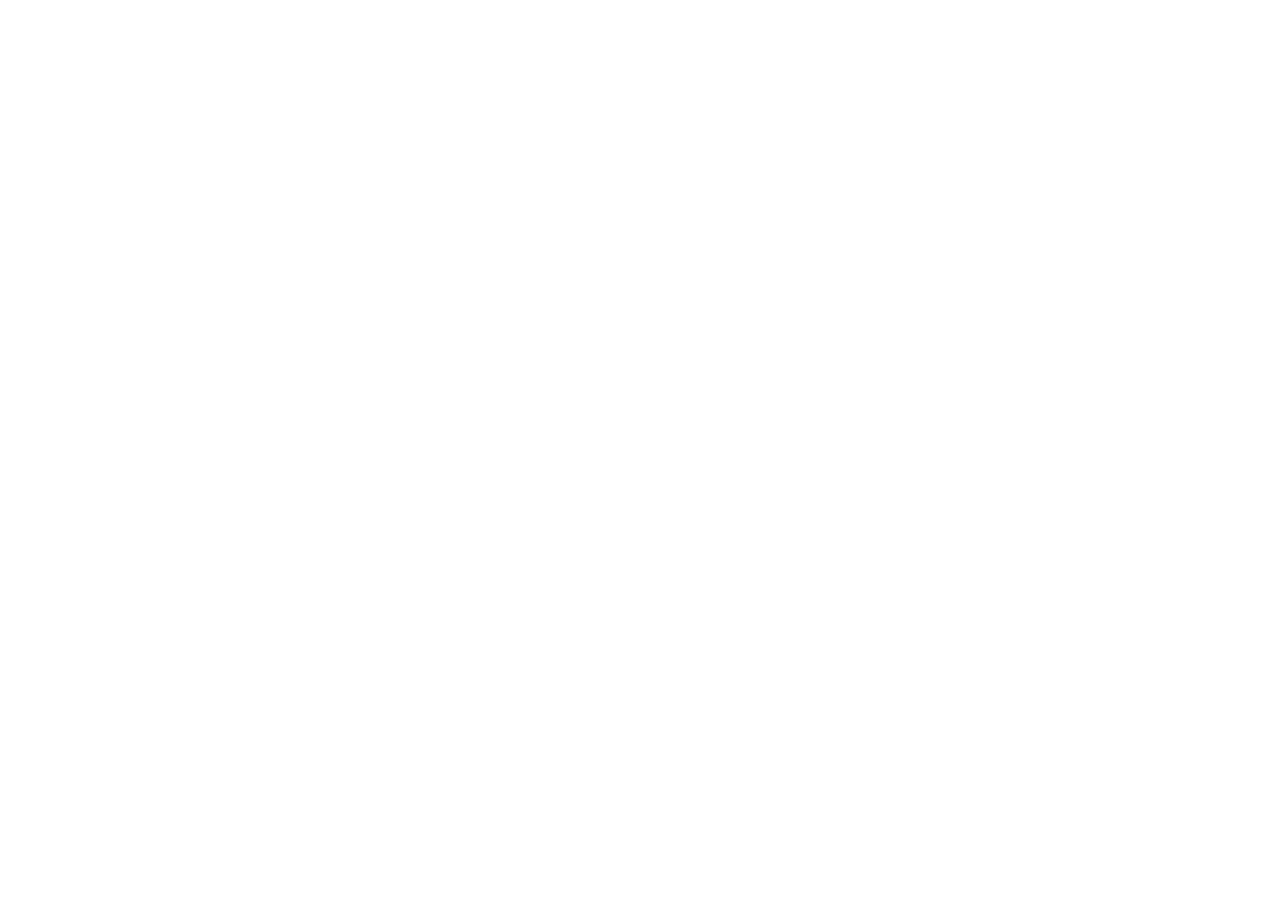
==== index.html @ e88e47b2 "initial commit" ====
<!DOCTYPE html>
<html>
<head>
    <script src="../polymer/polymer.js"></script>
    <link rel="import" href="net/riastar/todomvc/TodoMVC.html">
</head>
<body>
<fx-todo-mvc></fx-todo-mvc>
</body>
</html>
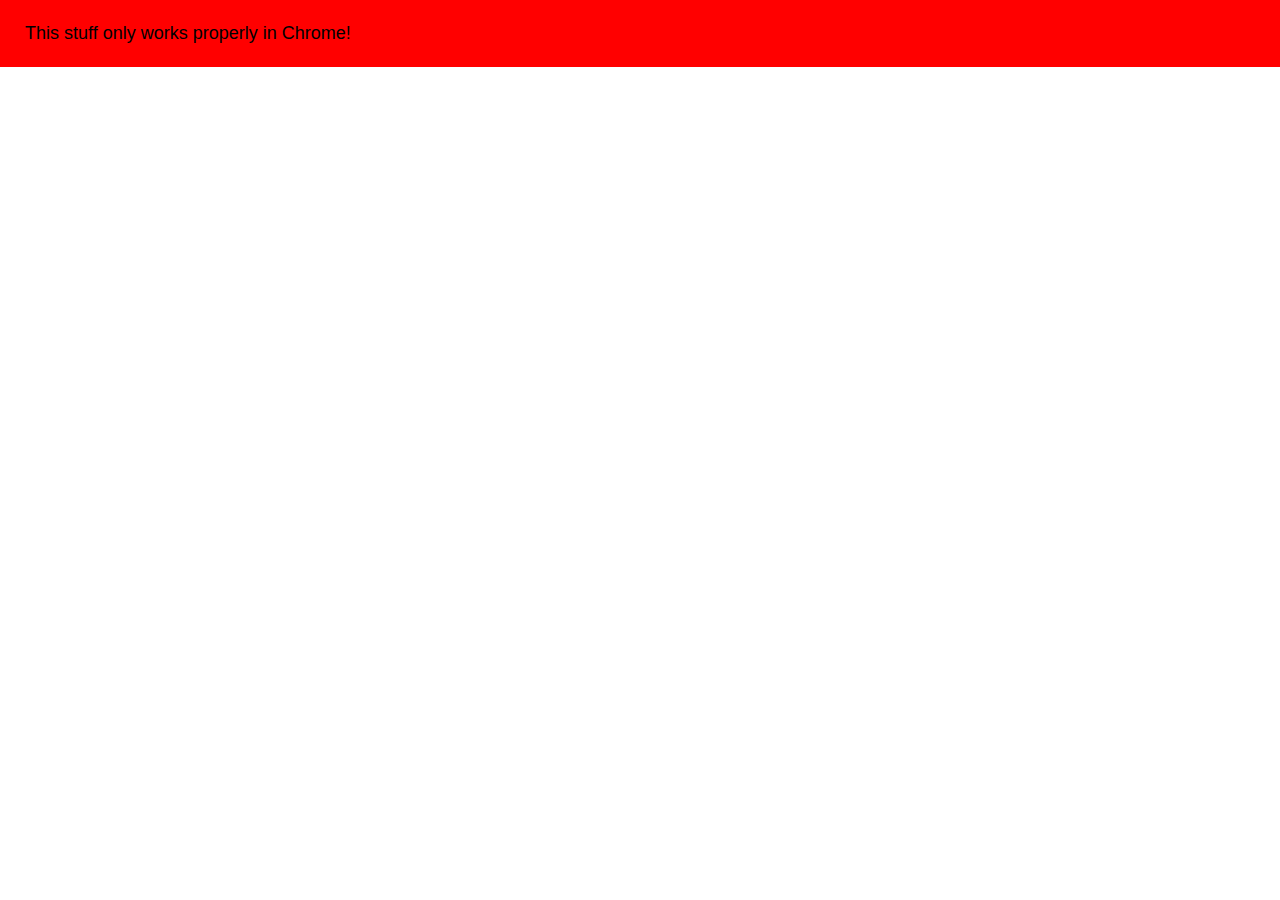
==== commit a44669e3: "put up a warning sign" ====
--- a/index.html
+++ b/index.html
@@ -1,11 +1,28 @@
 <!DOCTYPE html>
 <html>
+
 <head>
-    <script src="../polymer/polymer.js"></script>
+    <style>
+        div {
+            background-color: #ff0000;
+            font-size: 18px;
+            padding: 25px;
+            display: none;
+        }
+    </style>
+
+    <script src="lib/polymer.min.js"></script>
     <link rel="import" href="net/riastar/todomvc/TodoMVC.html">
+    <link rel="stylesheet" href="spark.css"/>
 </head>
+
 <body>
+<div id="badBrowserMsg">This stuff only works properly in Chrome!</div>
 <fx-todo-mvc></fx-todo-mvc>
+<script type="text/javascript">
+    if (!window.chrome) document.getElementById('badBrowserMsg').style.display = 'block';
+</script>
 </body>
+
 </html>
 
--- a/spark.css
+++ b/spark.css
@@ -0,0 +1,16 @@
+html,
+body {
+    margin: 0;
+    padding: 0;
+}
+
+body {
+    font: 12px Arial, sans-serif;
+    line-height: 1.4em;
+    margin: 0 auto;
+    -webkit-font-smoothing: antialiased;
+    -moz-font-smoothing: antialiased;
+    -ms-font-smoothing: antialiased;
+    -o-font-smoothing: antialiased;
+    font-smoothing: antialiased;
+}
